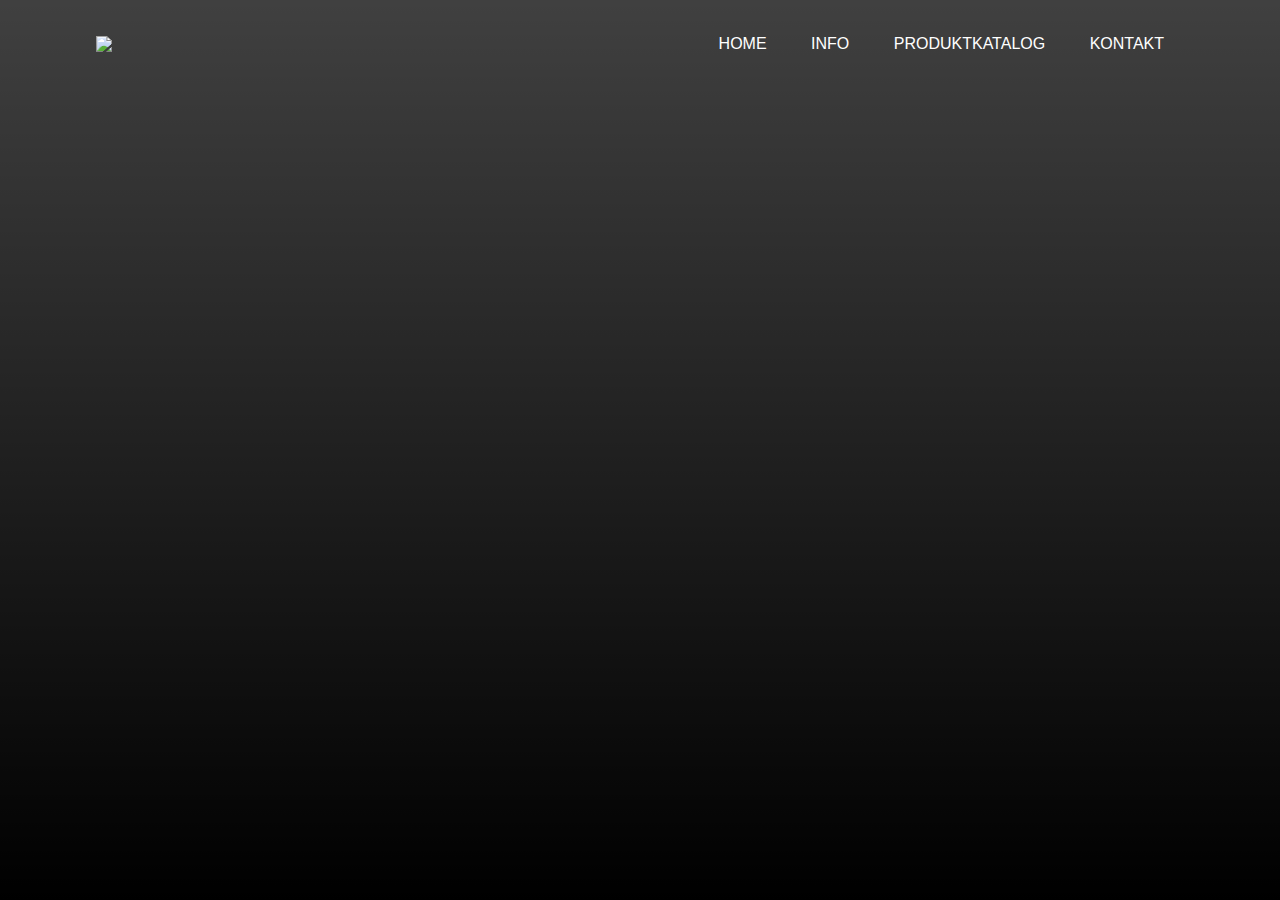
==== kontakt.html @ 26fba1c3 "kontakt" ====
<!DOCTYPE html>
<html lang="en">
<head>
    <meta charset="UTF-8">
    <meta name="viewport" content="width=device-width, initial-scale=1.0">
    <link rel="stylesheet" href="stylesKontakt.css">
    <title>Info</title>
</head>
<body>
    <div class="banner">
        <div class="navbar">
            <img src="bilder/Chogan_Logo_w-300x183.png" class="logo">
            <ul>
                <li><a href="home.html">Home</a></li>
                <li><a href="info.html">Info</a></li>
                <li><a href="produktkatalog.html">Produktkatalog</a></li>
                <li><a href="kontakt.html">Kontakt</a></li>
            </ul>
        </div>
        <div class="content">
            <h1>Kontaktpersonen</h1>
            <div class="nummern">
                <div class="nummer1">
                    <h2>Vertriebspartner Andreas:</h2>
                    <h3>+49 2347237467234</h3>
                </div>
                <div class="nummer2">
                    <h2>Vertriebspartner Karina:</h2>
                    <h3>+49 723646367834</h3>
                </div>
            </div>
        </div>
    </div>
</body>
</html>
---- stylesKontakt.css ----
*{
    margin: 0;
    padding: 0;
    font-family: sans-serif;
}

@keyframes fadeIn {
    from {
        opacity: 0;
        transform: translateY(20px);
    }
    to {
        opacity: 1;
        transform: translateY(0);
    }
}




.banner{
    width: 100%;
    height: 100vh;
    background-image: linear-gradient(rgba(0,0,0,0.75),rgba(0,0,0,1)),url(bilder/pexels-valeriya-965731.jpg);
    background-size: cover;
    background-position: center;
}

.navbar{
    width: 85%;
    margin: auto;
    padding: 35px 0;
    display: flex;
    align-items: center;
    justify-content: space-between;
} 

.logo{
    width: 120px;
    cursor: pointer;
}


.navbar ul li{
    
    list-style: none;
    display: inline-block;
    margin: 0 20px;
    position: relative;
}

.navbar ul li a{
    text-decoration: none;
    color: white;
    text-transform: uppercase;
    
}

.navbar ul li::after{
    content: "";
    height: 3px;
    width: 0;
    background: rgba(255, 0, 144, 0.5);
    position: absolute;
    left: 0;
    bottom: -10px;
    transition: 0.3s;
}

.navbar ul li:hover::after{
    width: 100%;
}



.content{
    width: 100%;
    position: absolute;
    top: 40%;
    transform: translateY(-50%);
    text-align: center;
    color: white;

}

.content h1{
    font-size: 70px;
    margin-top: 80px;
    opacity: 0; /* Anfangszustand: unsichtbar */
    transform: translateY(20px); /* Anfangszustand: etwas nach unten verschoben */
    animation-duration: 2s;
    animation-timing-function: ease-out;
    animation-fill-mode: forwards;
    animation-name: fadeIn;
}



.content p{
    margin: 20px auto;
    font-weight: 100;
    line-height: 25px;
    opacity: 0; /* Anfangszustand: unsichtbar */
    transform: translateY(20px); /* Anfangszustand: etwas nach unten verschoben */
    animation-duration: 1s;
    animation-timing-function: ease-out;
    animation-fill-mode: forwards;
    animation-name: fadeIn;
    animation-delay: 1.8s;
}

.nummern{
    display: flex;
    width: 100%;
    text-align: center;
    position: absolute;
    justify-content: center;

    opacity: 0; /* Anfangszustand: unsichtbar */
    transform: translateY(20px); /* Anfangszustand: etwas nach unten verschoben */
    animation-duration: 1s;
    animation-timing-function: ease-out;
    animation-fill-mode: forwards;
    animation-name: fadeIn;
    animation-delay: 1.8s;
}

.nummer1, .nummer2 {
    text-align: center;
    margin-left: 50px;
    margin-right: 50px;
    margin-top: 50px;
} 

h2{
    margin-bottom: 16px;
}
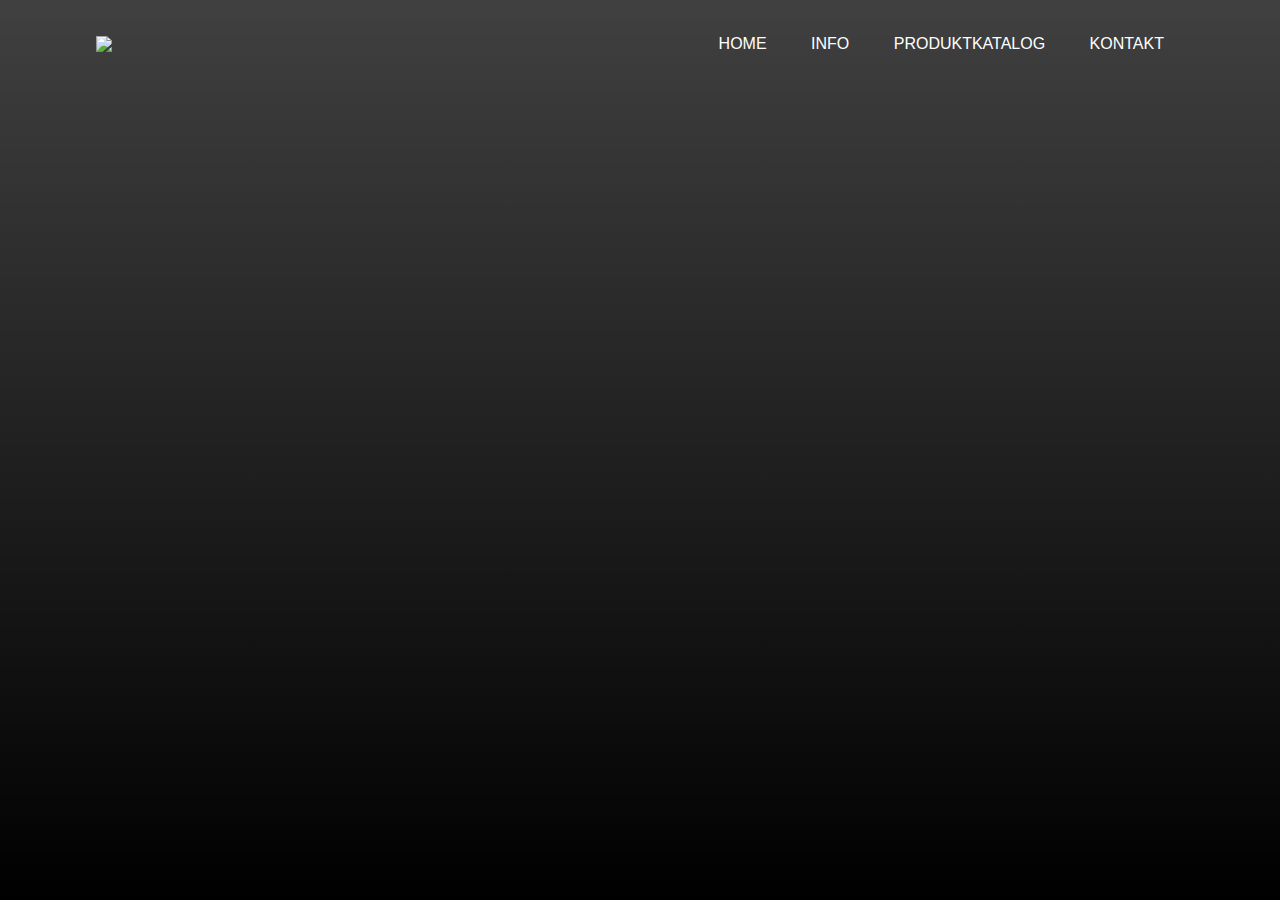
==== commit ad5efb78: "neue nummern" ====
--- a/kontakt.html
+++ b/kontakt.html
@@ -10,6 +10,11 @@
     <div class="banner">
         <div class="navbar">
             <img src="bilder/Chogan_Logo_w-300x183.png" class="logo">
+            <div class="hamburger" onclick="toggleMenu()">
+                <div></div>
+                <div></div>
+                <div></div>
+            </div>
             <ul>
                 <li><a href="home.html">Home</a></li>
                 <li><a href="info.html">Info</a></li>
@@ -22,14 +27,32 @@
             <div class="nummern">
                 <div class="nummer1">
                     <h2>Vertriebspartner Andreas:</h2>
-                    <h3>+49 2347237467234</h3>
+                    <h3>Tel.: 01573 2263538</h3>
                 </div>
                 <div class="nummer2">
                     <h2>Vertriebspartner Karina:</h2>
-                    <h3>+49 723646367834</h3>
+                    <h3>Tel.: 0152 34798964</h3>
                 </div>
             </div>
         </div>
     </div>
+    <script>
+        // Öffnet oder schließt das Menü, wenn auf den Hamburger-Button geklickt wird
+        function toggleMenu() {
+            const navMenu = document.querySelector('.navbar ul');
+            navMenu.classList.toggle('show'); // Fügt die Klasse "show" hinzu oder entfernt sie
+        }
+    
+        // Schließt das Menü, wenn außerhalb der Navbar geklickt wird
+        document.addEventListener('click', function(event) {
+            const navMenu = document.querySelector('.navbar ul');
+            const hamburgerButton = document.querySelector('.hamburger');
+    
+            // Überprüft, ob der Klick außerhalb des Menüs und des Hamburger-Buttons war
+            if (!navMenu.contains(event.target) && !hamburgerButton.contains(event.target)) {
+                navMenu.classList.remove('show'); // Entfernt die Klasse "show", um das Menü zu schließen
+            }
+        });
+    </script>
 </body>
 </html>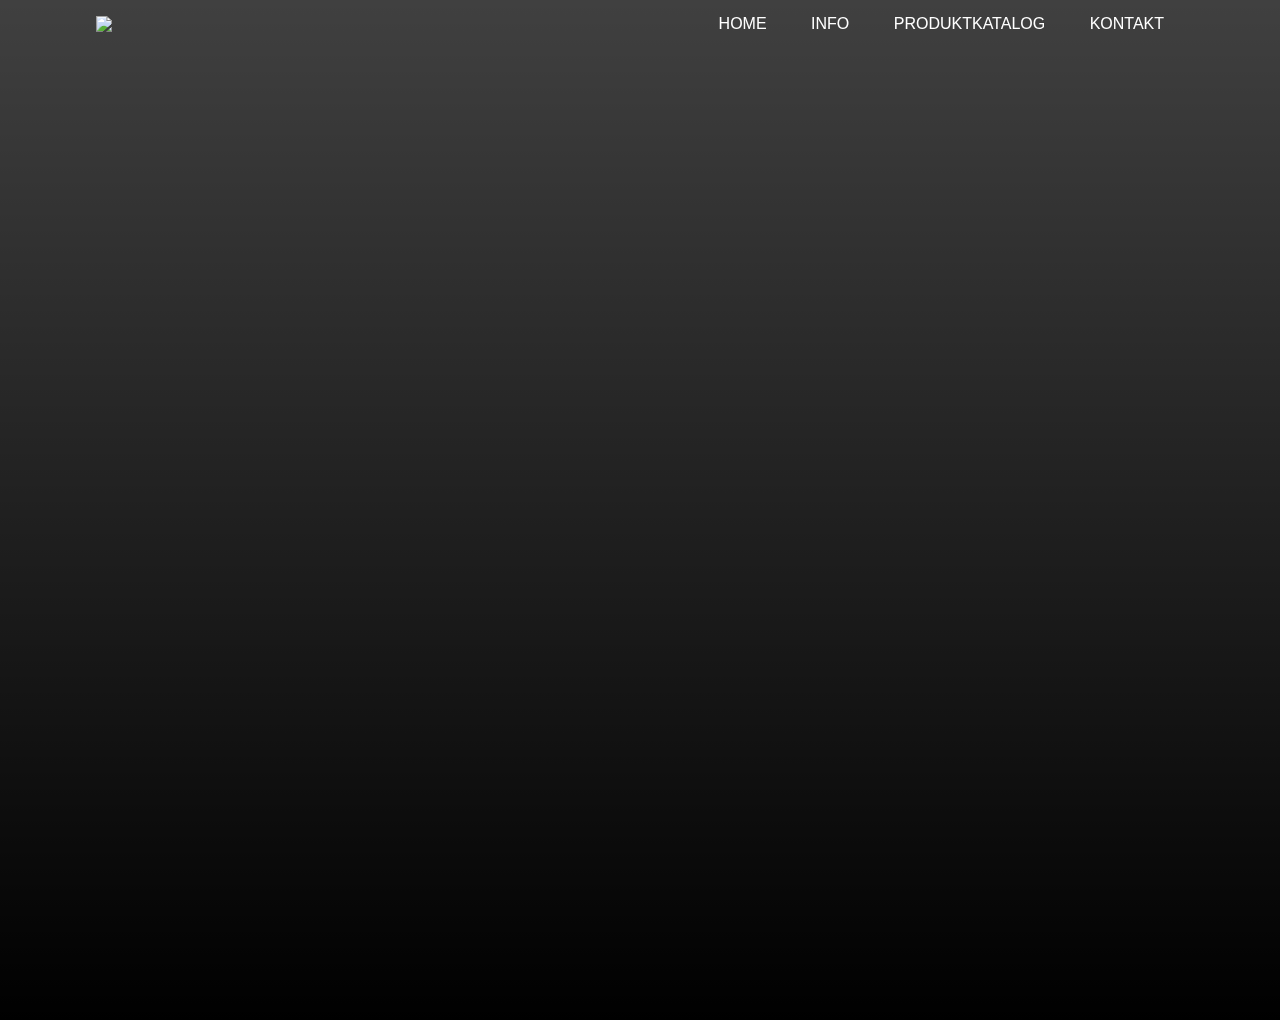
==== commit eead5ed0: "kleine feinheiten" ====
--- a/kontakt.html
+++ b/kontakt.html
@@ -4,7 +4,7 @@
     <meta charset="UTF-8">
     <meta name="viewport" content="width=device-width, initial-scale=1.0">
     <link rel="stylesheet" href="stylesKontakt.css">
-    <title>Info</title>
+    <title>Kontakt</title>
 </head>
 <body>
     <div class="banner">
@@ -16,7 +16,7 @@
                 <div></div>
             </div>
             <ul>
-                <li><a href="home.html">Home</a></li>
+                <li><a href="index.html">Home</a></li>
                 <li><a href="info.html">Info</a></li>
                 <li><a href="produktkatalog.html">Produktkatalog</a></li>
                 <li><a href="kontakt.html">Kontakt</a></li>
@@ -26,12 +26,12 @@
             <h1>Kontaktpersonen</h1>
             <div class="nummern">
                 <div class="nummer1">
+                    <h2>Vertriebspartner Karina:</h2>
+                    <h3>Tel.: 0152 34798964</h3>
+                </div>
+                <div class="nummer2">
                     <h2>Vertriebspartner Andreas:</h2>
                     <h3>Tel.: 01573 2263538</h3>
-                </div>
-                <div class="nummer2">
-                    <h2>Vertriebspartner Karina:</h2>
-                    <h3>Tel.: 0152 34798964</h3>
                 </div>
             </div>
         </div>
@@ -54,5 +54,15 @@
             }
         });
     </script>
+    <script>
+        window.addEventListener('scroll', function() {
+            const navbar = document.querySelector('.navbar');
+            if (window.scrollY > 50) {
+                navbar.classList.add('scrolled');
+            } else {
+                navbar.classList.remove('scrolled');
+            }
+        });
+    </script>
 </body>
 </html>--- a/stylesKontakt.css
+++ b/stylesKontakt.css
@@ -26,20 +26,38 @@
     background-position: center;
 }
 
-.navbar{
-    width: 85%;
+.navbar {
+    width: 100%;
     margin: auto;
-    padding: 35px 0;
+    padding: 15px 0;
     display: flex;
     align-items: center;
     justify-content: space-between;
-} 
+    position: fixed; /* Macht die Navigation fixiert */
+    top: 0;
+    left: 0;
+    right: 0;
+    transition: background-color 0.3s ease;
+    z-index: 1000; /* Stellt sicher, dass die Navigation über allen anderen Elementen bleibt */
+}
+
+.navbar.scrolled {
+    background-color: rgba(0, 0, 0, 1); /* Ändert den Hintergrund bei Scrollen */
+}
+
+.banner {
+    padding-top: 120px; /* Verhindert, dass Inhalte von der fixierten Navigation verdeckt werden */
+}
+
 
 .logo{
     width: 120px;
-    cursor: pointer;
-}
-
+    margin-left: 7.5%;
+}
+
+.navbar ul{
+    margin-right: 7.5%;
+}
 
 .navbar ul li{
     
@@ -60,7 +78,7 @@
     content: "";
     height: 3px;
     width: 0;
-    background: rgba(255, 0, 144, 0.5);
+    background: #957850;
     position: absolute;
     left: 0;
     bottom: -10px;
@@ -71,12 +89,25 @@
     width: 100%;
 }
 
+.hamburger {
+    margin-right: 7.5%;
+    display: none; /* Versteckt auf größeren Bildschirmen */
+    flex-direction: column;
+    cursor: pointer;
+}
+
+.hamburger div {
+    width: 25px;
+    height: 3px;
+    background-color: white;
+    margin: 4px 0;
+}
 
 
 .content{
     width: 100%;
     position: absolute;
-    top: 40%;
+    top: 35%;
     transform: translateY(-50%);
     text-align: center;
     color: white;
@@ -134,4 +165,72 @@
 
 h2{
     margin-bottom: 16px;
+}
+
+@media (max-width: 600px) {
+    .content {
+        position: relative;
+        top: 0;
+        transform: translateY(0);
+        margin-top: 100px;
+        text-align: center;
+    }
+
+    .nummern {
+        display: flex;
+        flex-direction: column;
+        align-items: center;
+        position: static;
+        transform: translateY(0);
+        width: 90%;
+        margin: 0 auto; /* Zentriert die gesamte Nummern-Gruppe */
+        margin-top: 50px;
+    }
+
+    .nummer1, .nummer2 {
+        width: 100%;
+        margin: 10px 0;
+        text-align: center; /* Zentriert den Text in jedem Abschnitt */
+    }
+
+    .content h1 {
+        font-size: 40px;
+        margin-top: 0;
+        text-align: center;
+    }
+
+    .nummer1 h2, .nummer1 h3, .nummer2 h2, .nummer2 h3 {
+        font-size: 24px;
+        margin: 0;
+        text-align: center; /* Zentriert die einzelnen Überschriften und Texte */
+    }
+
+    .nummer1 h3, .nummer2 h3 {
+        font-size: 16px;
+    }
+
+    .navbar ul {
+        display: none; /* Versteckt das Menü standardmäßig */
+        flex-direction: column;
+        position: absolute;
+        top: 80px; /* Höhe der Navbar */
+        right: 10px;
+        background-color: rgba(0, 0, 0, 0.9);
+        width: 150px;
+        text-align: left;
+        padding: 10px;
+        border-radius: 5px;
+    }
+
+    .navbar ul.show {
+        display: flex; /* Zeigt das Menü an, wenn die Klasse "show" hinzugefügt wird */
+    }
+
+    .hamburger {
+        display: flex; /* Zeigt den Hamburger-Button an */
+    }
+
+    .navbar ul li {
+        margin: 10px 0; /* Abstände zwischen den Menüpunkten im Dropdown */
+    }
 }